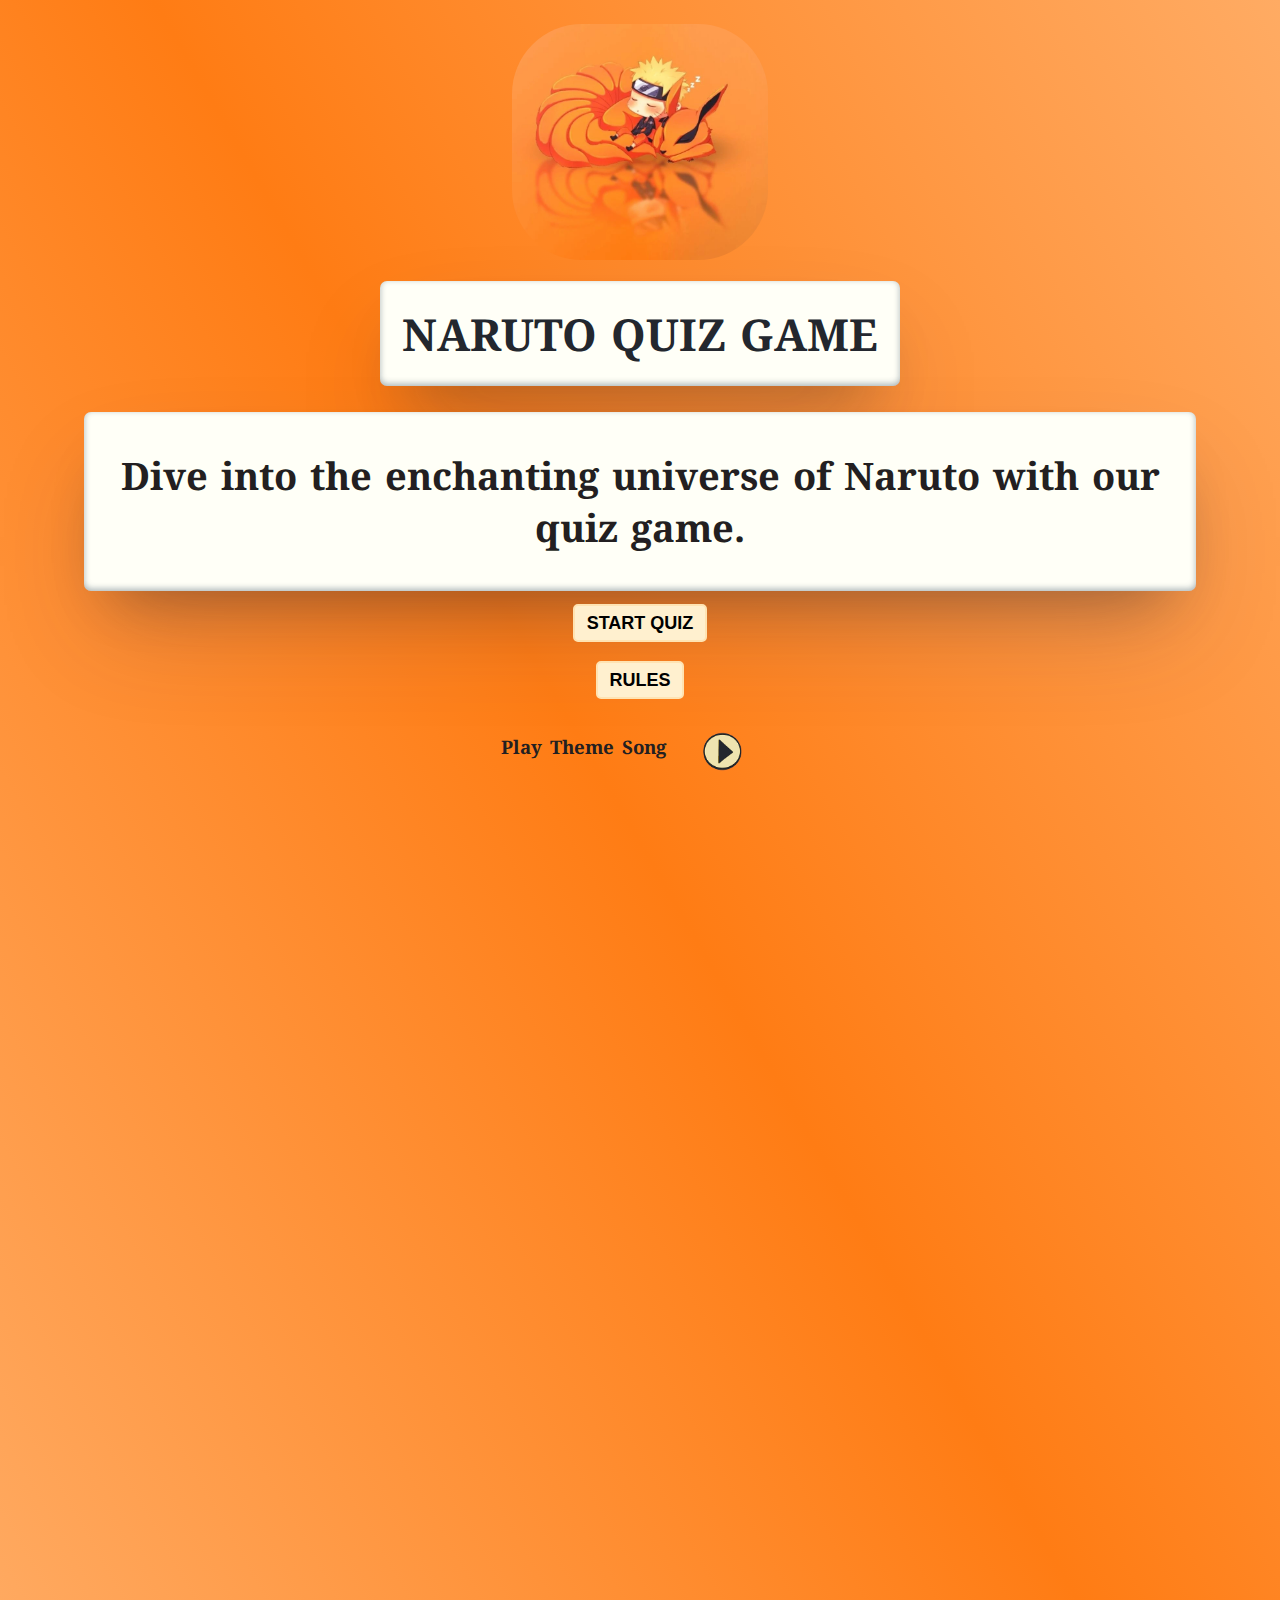
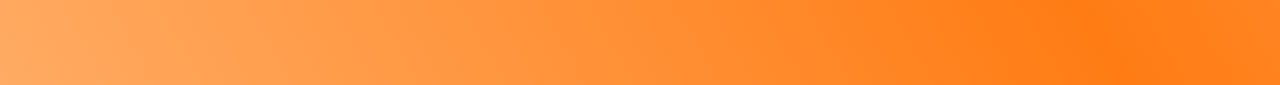
==== index.html @ 9b9f8b10 "replace png images with webp" ====
<!DOCTYPE html>
<html lang="en">
<head>
    <meta charset="UTF-8">
    <meta http-equiv="X-UA-Compatible" content="IE=edge">
    <meta name="viewport" content="width=device-width, initial-scale=1.0">
    <meta name="description" content="Naruto, Animation, Manga, Game Quiz">
    <meta name="keywords" content="Naruto, anime, animation, manga, quiz, game">
    <meta name="msapplication-TileColor" content="#da532c">
    <title>Naruto Quiz Game</title>
    <!-- Favicon-->
    <link rel='shortcut icon' type='image/x-icon' href='favicon.ico'>
    <link rel="apple-touch-icon" sizes="180x180" href="assets/favicon/apple-touch-icon.png">
    <link rel="icon" type="image/png" sizes="32x32" href="assets/favicon/favicon-32x32.png">
    <link rel="icon" type="image/png" sizes="16x16" href="assets/favicon/favicon-16x16.png">
    <link rel="manifest" href="assets/favicon/site.webmanifest">
    <link rel="mask-icon" href="assets/favicon/safari-pinned-tab.svg" color="#5bbad5">
    <link rel="preload" as="image" href="assets/images/narutobg.webp">
    <!-- font awesome and google fonts -->
    <link rel="preconnect" href="https://fonts.googleapis.com">
    <link rel="preconnect" href="https://fonts.gstatic.com" crossorigin>
    <link href="https://fonts.googleapis.com/css2?family=Noto+Serif:wght@300;700&display=swap" rel="stylesheet">
    <!-- Link to style.css -->
    <link rel="stylesheet" href="assets/css/style.css">
</head>
<body>
    <header>
        <div>
            <img src="assets/images/narutobg.webp" alt="Naruto and Kurama sleeping">
        </div>
         <h1 id="header">Naruto Quiz Game</h1>
    </header>
    <!-- Home page, shows context befor starting game-->
    <main id="home">
        <div class="container">
            <h2>Dive into the enchanting universe of Naruto with our quiz game.</h2>
        </div>
        <div>
            <button id="start-quiz-btn" class="btn">Start Quiz</button>
        </div>
<!-- start  code taken from W3Schools  https://www.w3schools.com/howto/tryit.asp?filename=tryhow_js_toggle_hide_show-->
        <button id="rules-display" class="btn">Rules</button>

        <div id="myDIV">
<!-- End -->
            <h2>Rules of this Quiz</h2>
            <ol>
                <li>You will receive 10 questions per game, each with 4 answer options.</li>
                <li>To proceed to the next question, you need to select your answer.</li>
                <li>Once you select your answer, it cannot be undone.</li>
                <li>The correct answer will be displayed in green, and the wrong one in red.</li>
                <li>You cannot exit the quiz while you are playing.</li>
                <li>Your score will be shown at the end.</li>
            </ol>
        </div>
    </main>
    <section id="play-song">
        <h3>Play Theme Song</h3>
        <div>
            <img id="play-img" src="/assets/images/play.webp" alt="Audio Play Image as button">
        </div>
        <audio id="song" src="/assets/audio/strong-strike.mp3"></audio>
    </section>
    <!-- Question Box Section -->
    <section id="question-section">
        <div class="container">
            <div class="inline">
                <h2>Naruto Quiz</h2>
            </div>
            <!-- Quiz questions -->
            <div>
                <div id="question"><h3>Question</h3></div>
            </div>
            <!-- Answer options -->
            <div id="option-buttons" class="btn-grid">
                <button class="btn">Option 1</button>
                <button class="btn">Option 2</button>
                <button class="btn">Option 3</button>
                <button class="btn">Option 4</button>
            </div>
            <div>
                <button id="next-btn">Next</button>
            </div>
        </div>
    </section>
    <script src="https://cdnjs.cloudflare.com/ajax/libs/gsap/3.9.0/gsap.min.js"></script>
   <script src="assets/js/script.js"></script>
   <!-- <script src="assets/js/data.js"></script> -->
</body>
</html>
---- assets/css/style.css ----
* {
    box-sizing: border-box;
}
body {
    min-height: 100%;
    max-width: 100%;
    text-align: center;
    font-family: 'Noto Serif', serif;
    word-spacing: 3px;
    color: #231f21;
    background: linear-gradient(60deg, #ffab63, #ff7c14, #ffab63) no-repeat;
    background-size: cover;
    display: flex;
    flex-direction: column;
    align-items: center;
    justify-content: center;
}
img {
    width: 40vw;
    max-width: 300px; /* Set a max-width for large screens */
    margin-top: 1rem;
    border-radius: 70px;
}
h1 {
    margin: 1rem;
    padding: 1.4rem;
    font-weight: 700;
    font-size: 24px;
    color: #23272e;
    background-color: #fffff7;
    text-transform: uppercase;
    display: flex;
    justify-content: center;
    border-radius: 7px;
    box-shadow: rgba(50, 50, 93, 0.25) 0px 50px 100px -20px, rgba(0, 0, 0, 0.3) 0px 30px 60px -30px, rgba(10, 37, 64, 0.35) 0px -2px 6px 0px inset;
}
.container {
    width: 88%;
    background-color: #fffff7;
    padding: 0.4rem;
    border-radius: 7px;
    margin: 0.6rem auto;
    box-shadow: rgba(50, 50, 93, 0.25) 0px 50px 100px -20px, rgba(0, 0, 0, 0.3) 0px 30px 60px -30px, rgba(10, 37, 64, 0.35) 0px -2px 6px 0px inset;
}
button {
    margin: 0.2rem;
    margin-bottom: 1rem;
    padding: 0.4rem 0.7rem;
    text-transform: uppercase;
    font-size: large;
    font-weight: 700;
    border: solid #3b2b35;
    background-color: #fffff7;
    border-radius: 5px;
    cursor: pointer;
}
#myDIV {
    width: 88%;
    max-width: 880px;
    padding: 1rem;
    text-align: center;
    background-color: #fffff7;
    border-radius: 7px;
    box-shadow: rgba(50, 50, 93, 0.25) 0px 50px 100px -20px, rgba(0, 0, 0, 0.3) 0px 30px 60px -30px, rgba(10, 37, 64, 0.35) 0px -2px 6px 0px inset;
    text-align: left;
    display: none;
    margin: 0 auto 3rem;
}
#myDIV h2 {
    text-align: center;
}
li {
    font-size: medium;
    font-weight: 700;
}
#play-song{
    display: flex;
    align-items: center;
}
h4{
    padding: 0;
}
#play-img{
    width: 35%;
    bottom: 7rem;
}
#question-section {
    visibility: hidden;
}
#question-section{
    width: 100vw;
    height: 100vh;
    max-width: 880px;
}
#question {
    padding: 1rem;
    font-weight: 700;
}
.btn-grid {
    display: flex;
    flex-direction: column;
    /* display: grid;
    grid-template-columns: repeat(2, auto); */
}
.btn {
    background-color: #fff0cf;
    border: 2px solid #ffe3b2;
}
.inline {
    display: inline-flex;
    align-items: baseline;
    gap: 10px;
}
#next-btn #back-home{
    letter-spacing: 1px;
    padding: 1rem 1.4rem;
    color: #fffff7;
    background-color: #ff7c14;
    border: 2px solid #ffe3b2;
    cursor: pointer;
    display: none;
}
#back-home{
    letter-spacing: 1px;
    padding: 1rem 1.4rem;
    color: #fffff7;
    background-color: #ff7c14;
    border: 2px solid #ffe3b2;
    cursor: pointer;
    display: none;
}
.correct{
    background-color: #14ff7c;
}
.incorrect{
    background-color: #ff0014;
}
/* 404 custom page style */
#custom-body{
    min-height: 100vh;
    max-width: 100vw;
}
#gif {
    width: 60vw;
    max-width: 800px; /* Set a max-width for large screens */
    margin-top: 3rem;
    border-radius: 70px;
}
.custom-container {
    width: 100%;
    max-width: 740px;
    background-color: #fffff7;
    padding: 2rem;
    border-radius: 7px;
    margin: 3rem auto 20rem;
    box-shadow: rgba(50, 50, 93, 0.25) 0px 50px 100px -20px, rgba(0, 0, 0, 0.3) 0px 30px 60px -30px, rgba(10, 37, 64, 0.35) 0px -2px 6px 0px inset;
}
@media screen and (min-width: 576px) {
    img {
        width: 30vw;
    }
    #gif {
        width: 36vw;
    }
    .custom-container {
        margin-bottom: 22rem;
    }
}
@media screen and (min-width: 768px) {
    .btn-grid {
        display: grid;
        grid-template-columns: repeat(2, auto);
    }
}
@media screen and (min-width: 992px) {
    h1 {
        font-size: 44px;
    }
    img {
        width: 20vw;
    }
    #play-img:hover{
        transform: scale(1.1);
    }
    .btn:hover {
        border-color: #231f21;
        transition: transform 0.3s ease-in-out;
    }
    #next-btn #back-home {
        padding: 1rem 2.2rem;
    }
    #next-btn:hover{
        color: #fff0cf;
        background-color: #231f21;
        transition: transform 0.3s ease-in-out;
    }
    #back-home:hover{
        color:#fffff7;
        background-color: #231f21;
        transition: transform 0.3s ease-in-out;
    }
    h2 {
        font-size: 38px;
    }
    #gif {
        width: 16vw;
    }
    .custom-container {

        margin-bottom: 16rem;
    }
}
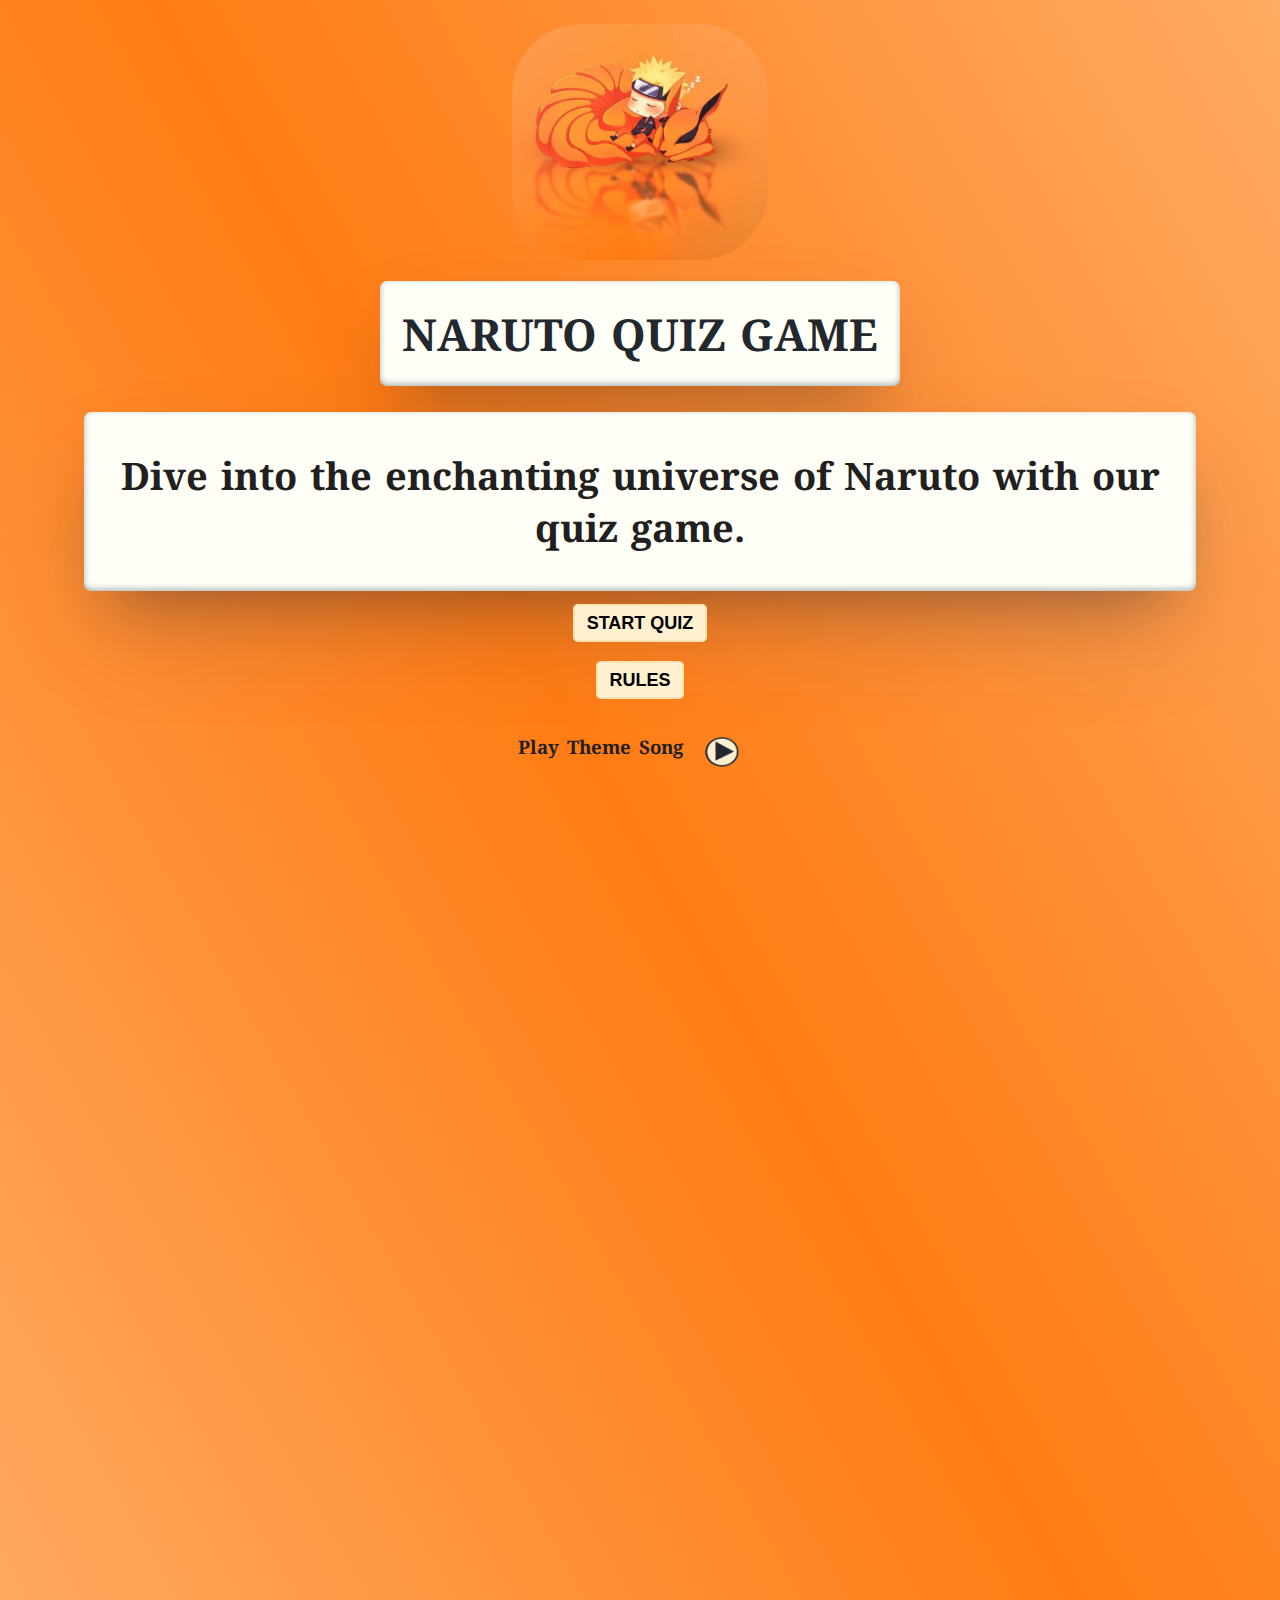
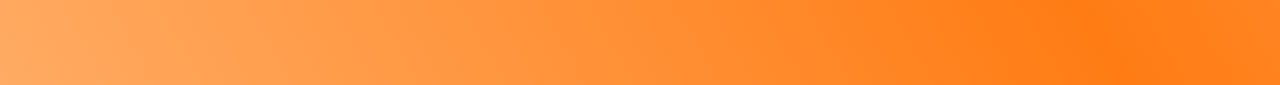
==== commit 004ec7ff: "change images from webp to jpg" ====
--- a/index.html
+++ b/index.html
@@ -57,9 +57,9 @@
     <section id="play-song">
         <h3>Play Theme Song</h3>
         <div>
-            <img id="play-img" src="/assets/images/play.webp" alt="Audio Play Image as button">
+            <img id="play-img" src="assets/images/play.jpeg" alt="Play image">
         </div>
-        <audio id="song" src="/assets/audio/strong-strike.mp3"></audio>
+        <audio id="song" src="assets/audio/strong-strike.mp3"></audio>
     </section>
     <!-- Question Box Section -->
     <section id="question-section">
--- a/assets/css/style.css
+++ b/assets/css/style.css
@@ -81,7 +81,7 @@
     padding: 0;
 }
 #play-img{
-    width: 35%;
+    width: 44%;
     bottom: 7rem;
 }
 #question-section {
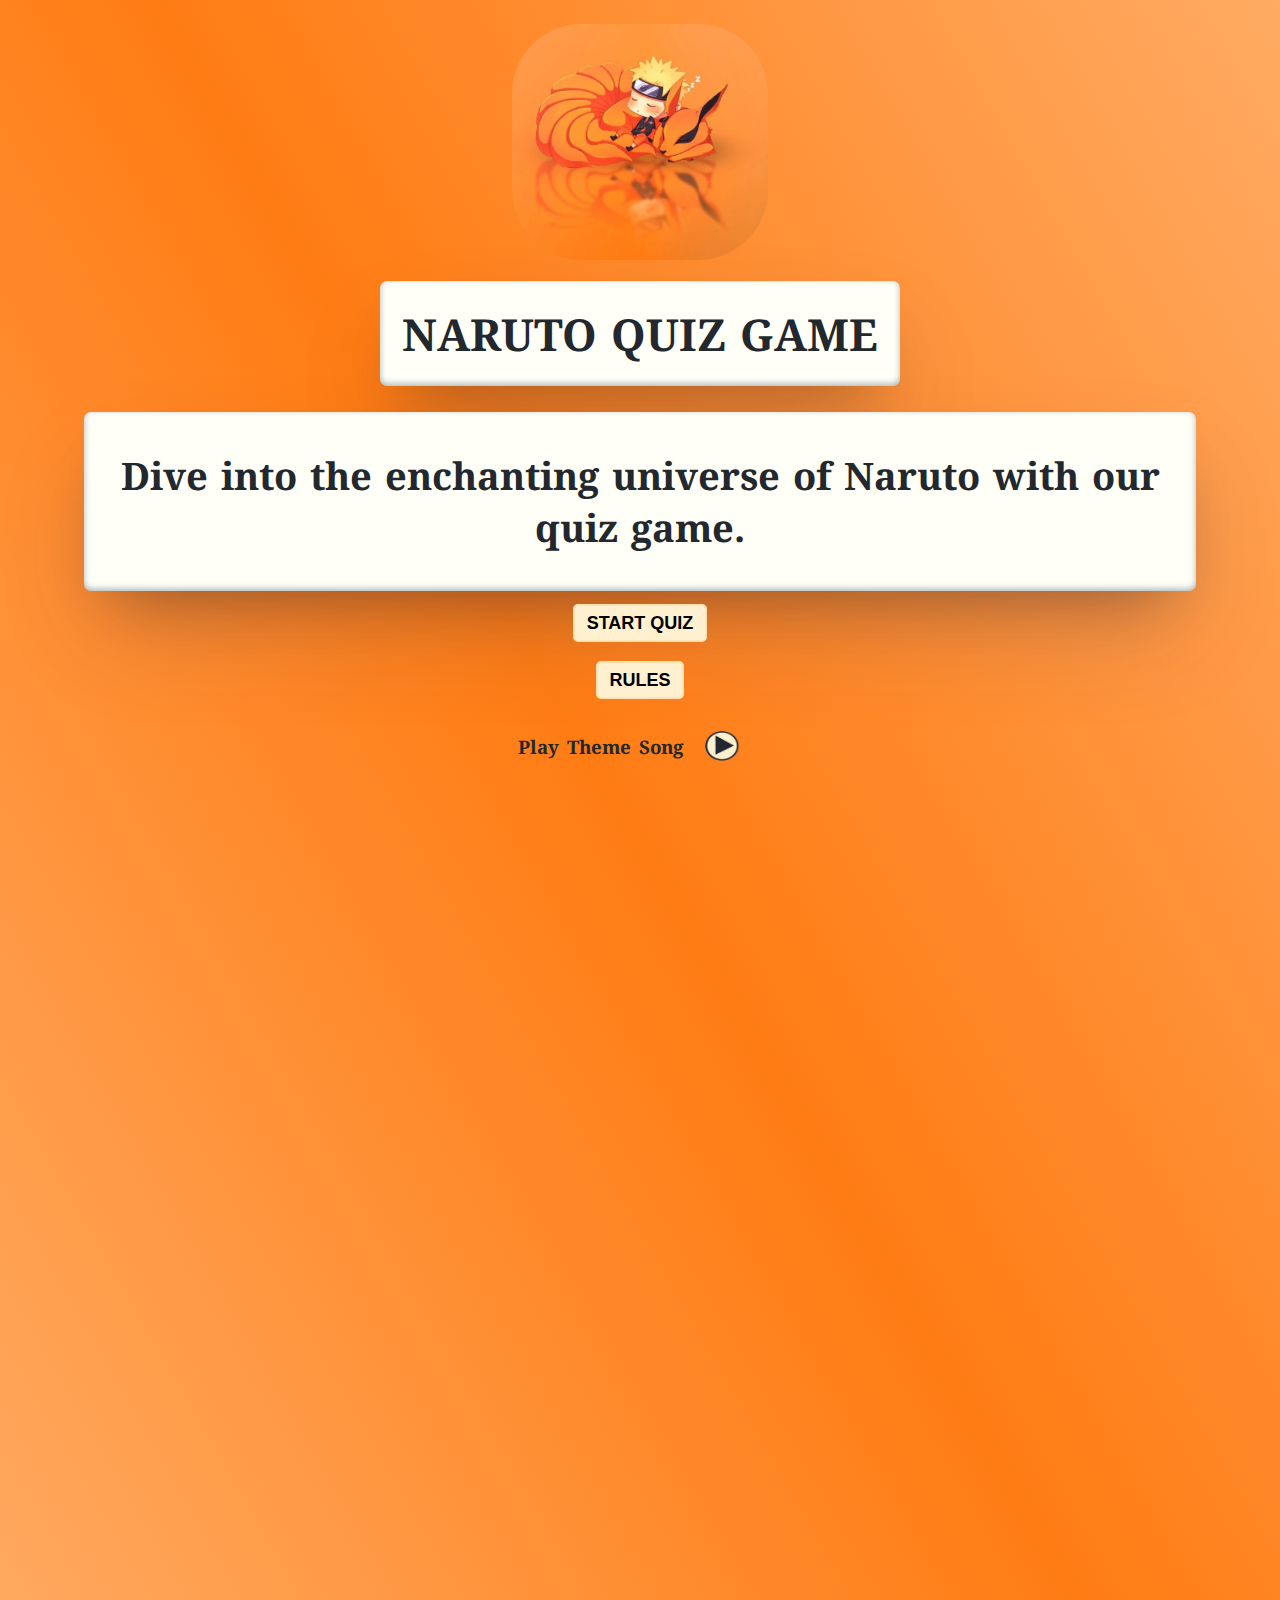
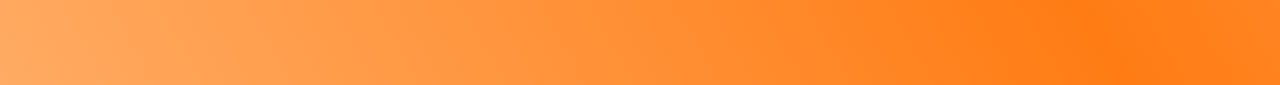
==== commit fd5b113b: "add alt text to image element, change bacground color for next button" ====
--- a/index.html
+++ b/index.html
@@ -57,7 +57,7 @@
     <section id="play-song">
         <h3>Play Theme Song</h3>
         <div>
-            <img id="play-img" src="assets/images/play.jpeg" alt="Play image">
+            <img id="play-img" src="assets/images/play.png" alt="An image with a play-pause symbol that, when clicked, plays and pauses the song">
         </div>
         <audio id="song" src="assets/audio/strong-strike.mp3"></audio>
     </section>
@@ -83,7 +83,6 @@
             </div>
         </div>
     </section>
-    <script src="https://cdnjs.cloudflare.com/ajax/libs/gsap/3.9.0/gsap.min.js"></script>
    <script src="assets/js/script.js"></script>
    <!-- <script src="assets/js/data.js"></script> -->
 </body>
--- a/assets/css/style.css
+++ b/assets/css/style.css
@@ -7,7 +7,7 @@
     text-align: center;
     font-family: 'Noto Serif', serif;
     word-spacing: 3px;
-    color: #231f21;
+    color: #23272e;
     background: linear-gradient(60deg, #ffab63, #ff7c14, #ffab63) no-repeat;
     background-size: cover;
     display: flex;
@@ -26,7 +26,6 @@
     padding: 1.4rem;
     font-weight: 700;
     font-size: 24px;
-    color: #23272e;
     background-color: #fffff7;
     text-transform: uppercase;
     display: flex;
@@ -75,7 +74,7 @@
 }
 #play-song{
     display: flex;
-    align-items: center;
+    align-items: flex-start;
 }
 h4{
     padding: 0;
@@ -99,8 +98,6 @@
 .btn-grid {
     display: flex;
     flex-direction: column;
-    /* display: grid;
-    grid-template-columns: repeat(2, auto); */
 }
 .btn {
     background-color: #fff0cf;
@@ -111,21 +108,11 @@
     align-items: baseline;
     gap: 10px;
 }
-#next-btn #back-home{
+#next-btn{
     letter-spacing: 1px;
     padding: 1rem 1.4rem;
-    color: #fffff7;
-    background-color: #ff7c14;
-    border: 2px solid #ffe3b2;
-    cursor: pointer;
-    display: none;
-}
-#back-home{
-    letter-spacing: 1px;
-    padding: 1rem 1.4rem;
-    color: #fffff7;
-    background-color: #ff7c14;
-    border: 2px solid #ffe3b2;
+    color:#fff0cf;
+    background-color: #231f21;;
     cursor: pointer;
     display: none;
 }
@@ -141,8 +128,8 @@
     max-width: 100vw;
 }
 #gif {
-    width: 60vw;
-    max-width: 800px; /* Set a max-width for large screens */
+    width: 32vw;
+    max-width: 320px; /* Set a max-width for large screens */
     margin-top: 3rem;
     border-radius: 70px;
 }
@@ -159,8 +146,8 @@
     img {
         width: 30vw;
     }
-    #gif {
-        width: 36vw;
+    #gif{
+        width: 20vw;
     }
     .custom-container {
         margin-bottom: 22rem;
@@ -186,24 +173,19 @@
         border-color: #231f21;
         transition: transform 0.3s ease-in-out;
     }
-    #next-btn #back-home {
+    #next-btn {
         padding: 1rem 2.2rem;
     }
     #next-btn:hover{
-        color: #fff0cf;
-        background-color: #231f21;
-        transition: transform 0.3s ease-in-out;
-    }
-    #back-home:hover{
-        color:#fffff7;
-        background-color: #231f21;
+        color: #fbfdfe;
+        background-color: #661400;
         transition: transform 0.3s ease-in-out;
     }
     h2 {
         font-size: 38px;
     }
     #gif {
-        width: 16vw;
+        width: 14vw;
     }
     .custom-container {
 
